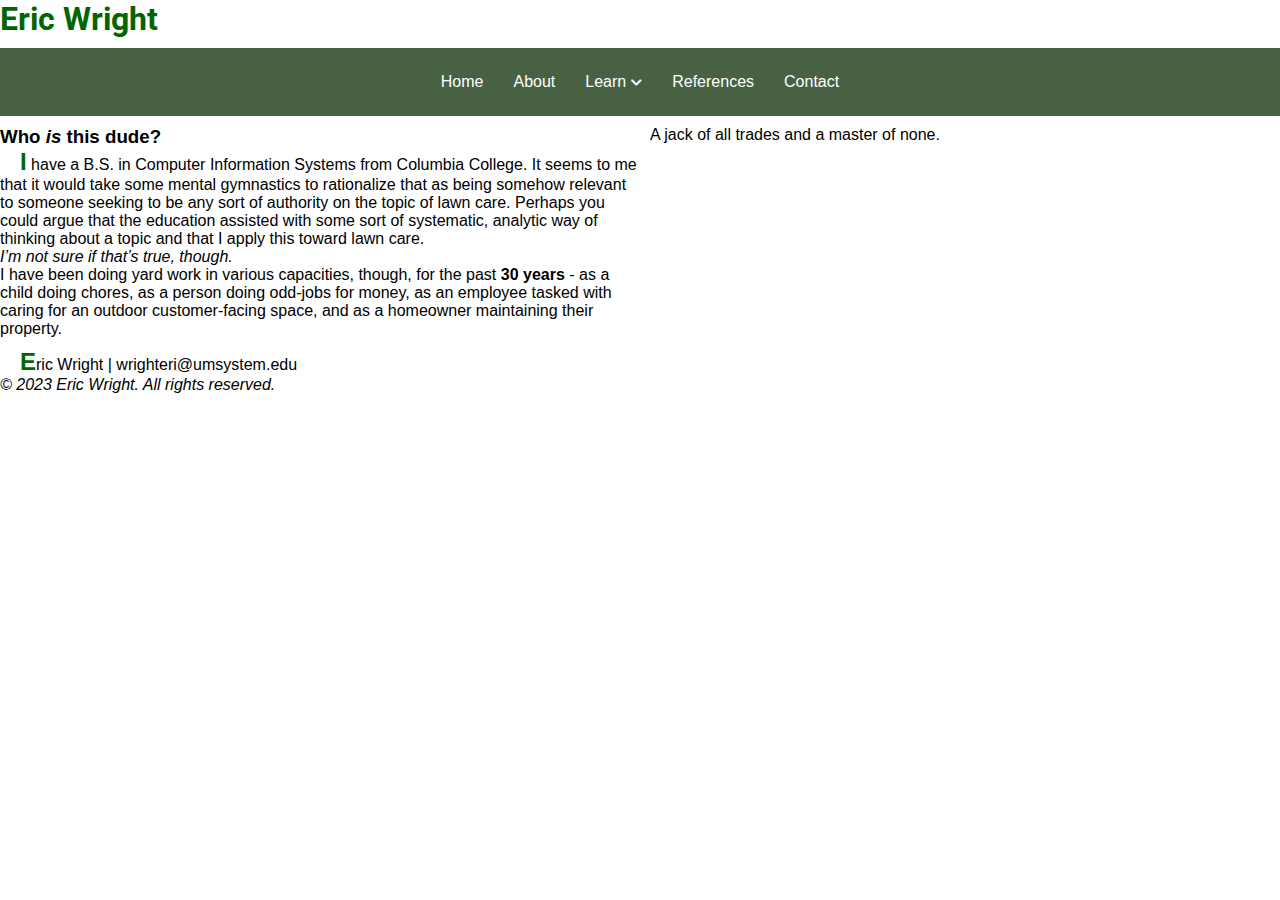
==== islt_7310/about.html @ e7388381 "Add files via upload" ====
<!--
*****************************************************************************

Title:  About Page
Use:  Basic 'About the Author' page.
Author:  Eric Wright
School/Term:  University of Missouri, Summer 2023
Developed: June 16, 2023

******************************************************************************
-->
<!DOCTYPE html>
<html lang="en-US">
<head>
    <link rel="stylesheet" href="https://cdnjs.cloudflare.com/ajax/libs/font-awesome/5.13.0/css/all.min.css">              
    <link rel="preconnect" href="https://fonts.googleapis.com"> 
    <link rel="preconnect" href="https://fonts.gstatic.com" crossorigin> 
    <link href="https://fonts.googleapis.com/css2?family=Roboto&display=swap" rel="stylesheet">
    <link rel="stylesheet" href="nav.css"> 
    <link rel="stylesheet" href="style.css">
    <meta charset="utf-8">
    <meta name="viewport" content="width=device-width, initial-scale=1.0">
    <title>About</title>
</head>
<body>
    <div class="wrapper">
        <header class="box header">
            <h1>Eric Wright</h1>
        </header>
        <nav class="box nav">
                <ul class="menu">
                    <li class="item"><a href="index.html">Home</a></li>
                    <li class="item"><a href="about.html">About</a></li>
                    <li class="item has-submenu"><a href="learn.html">Learn</a>
                        <ul class="submenu">
                            <li class="subitem"><a href="#Link1.html">Link 1</a></li>
                            <li class="subitem"><a href="#Link2.html">Link 2</a></li>
                            <li class="subitem"><a href="#Link3.html">Link 3</a></li>
                        </ul>
                    </li>
                    <li class="item"><a href="references.html">References</a></li>
                    <li class="item"><a href="#contact.html">Contact</a></li>
                    <li class="toggle"><a href="#"><i class="fas fa-bars"></i></a></li>
                </ul>
        </nav>
        <!--<main>-->
            <div class="box content1">
                <h3>Who <em>is</em> this dude?</h3>
                <p>
                    I have a B.S. in Computer Information Systems from Columbia College. It seems to me that it would take some mental gymnastics to rationalize that as being somehow relevant to someone seeking to be any sort of authority on the topic of lawn care. Perhaps you could argue that the education assisted with some sort of systematic, analytic way of thinking about a topic and that I apply this toward lawn care. 
                    <br>
                    <em>I’m not sure if that’s true, though.</em>
                    <br>
                    I have been doing yard work in various capacities, though, for the past <strong>30 years</strong> - as a child doing chores, as a person doing odd-jobs for money, as an employee tasked with caring for an outdoor customer-facing space, and as a homeowner maintaining their property.
                </p>
            </div>
            <div class="box content2">
                <blockquote>
                    A jack of all trades and a master of none.
                </blockquote>
                <a href="WrightResume.pdf">Link to my resume.</a>
            </div>
        <!--</main>-->
        <footer class="box footer">
            <p>
                Eric Wright | wrighteri@umsystem.edu
                <br>
                <em>&copy; 2023 Eric Wright. All rights reserved.</em>
            </p>
        </footer>
    </div>
    <script src="script.js"></script>    
</body>
</html>
---- islt_7310/nav.css ----
/* Basic styling */
* {
    box-sizing: border-box;
    padding: 0;
    margin: 0;
}
body {
    font-family: sans-serif;
    font-size: 16px;
}
nav {
    background: #486143;
    padding: 0 15px;
}
a {
    color: white;
    text-decoration: none;
}
.menu,
.submenu {   
    list-style-type: none;
}
/*.logo {
    font-size: 20px;
    padding: 7.5px 10px 7.5px 0;
}*/
.item {
    padding: 10px;
}
/*.item.button {
    padding: 9px 5px;
}*/
/*.item:not(.button) a:hover,*/
.item a:hover,
.item a:hover::after {
    color: #ccc;
}

/* Mobile menu */
.menu {
    display: flex;
    flex-wrap: wrap;
    justify-content: space-between;
    align-items: center;
}
.menu li a {
    display: block;
    padding: 15px 5px;
}
.menu li.subitem a {
    padding: 15px;
}
.toggle {
    order: 1;
    font-size: 20px;
}
/*.item.button {
    order: 2;
}*/
.item {
    order: /*3*/2;
    width: 100%;
    text-align: center;
    display: none;
}
.active .item {
    display: block;
}
/*.button.secondary { /*divider between buttons and menu links 
    border-bottom: 1px #444 solid;
}*/
/* Submenu up from mobile screens */
.submenu {
    display: none;
}
.submenu-active .submenu {
   display: block;
}
.has-submenu i {
    font-size: 12px;
}
.has-submenu > a::after {
    font-family: "Font Awesome 5 Free";
    font-size: 12px;
    line-height: 16px;
    font-weight: 900; 
    content: "\f078";
    color: white;
    padding-left: 5px;
}
.subitem a {
    padding: 10px 15px;
}
.submenu-active {
    background-color: #409658;
    border-radius: 3px;
}

/* Tablet menu */
@media all and (min-width: 700px) {
    .menu {
        justify-content: center;
    }
    /*.logo {
        flex: 1;
    }*/
    /*.item.button {
        width: auto;
        order: 1;
        display: block;
    }*/
    .toggle {
        flex: 1;
        text-align: right;
        order: /*2*/1;
    }
    /* Button up from tablet screen */
    /*.menu li.button a {
        padding: 10px 15px;
        margin: 5px 0;
    }
    .button a {
        background: #0080ff;
        border: 1px royalblue solid;
    }
    .button.secondary {
        border: 0;
    }
    .button.secondary a {
        background: transparent;
        border: 1px #0080ff solid;  
    }
    .button a:hover {
        text-decoration: none;
    }
    .button:not(.secondary) a:hover {
        background: royalblue;
        border-color: darkblue;
    }*/
}    
/* Desktop menu */
@media all and (min-width: 960px) {
    .menu {
        align-items: flex-start;     
        flex-wrap: nowrap;
        background: none;
    }
    /*.logo {
        order: 0;
    }*/
    .item {
        order: 1;
        position: relative;
        display: block; 
        width: auto;
    }
    /*.button {
        order: 2;
    }*/
    .submenu-active .submenu {
        display: block;
        position: absolute;
        left: 0;
        top: 68px;
        background: #111;
    }
    .toggle {
        display: none;
    }
    .submenu-active {
        border-radius: 0;
    }
}
---- islt_7310/style.css ----
h1{color: #006600;}
p:first-of-type::first-letter{
    font-size: 150%;
    font-weight: bold;
    color: #006600;
}
p{
    text-indent: 20px;
}
div {
    border:none;  
  }
  #footer {
    bottom: 0;
    width: 100%;
   }
.header {
    grid-area: header;
    font-family: 'Roboto', sans-serif;
}
.nav {
    grid-area: nav;
}
.content1 {
    grid-area: content1;
}
.content2 {
    grid-area: content2;
}
.footer {
    grid-area: footer;
}
.wrapper {
    display:grid;
    grid-gap: 10px;
    grid-template-areas:
    "header"
    "nav"
    "content1"
    "content2"
    "footer"
}
@media screen and (min-width: 421px) {
   .wrapper {
    grid-template-columns: 50% auto;
    grid-template-areas:
    "header header"
    "nav nav"
    "content1 content2"
    "footer footer";
   }
}
/*@media screen and (max-width: 420px) {
    .wrapper {
     grid-template-columns: 100%;
     grid-template-areas:
     "header"
     "nav"
     "content1"
     "content2"
     "footer";
    }
 }*/
 @media print {
    .nav {
        display: none;
    }
    body {
        color: #000;
        font-family: 'Times New Roman', serif;
    }
    .header h1{
        grid-area: header;
        font-family: 'Roboto', sans-serif;
    }
    @page {
        margin: 1in;;
    }
 }
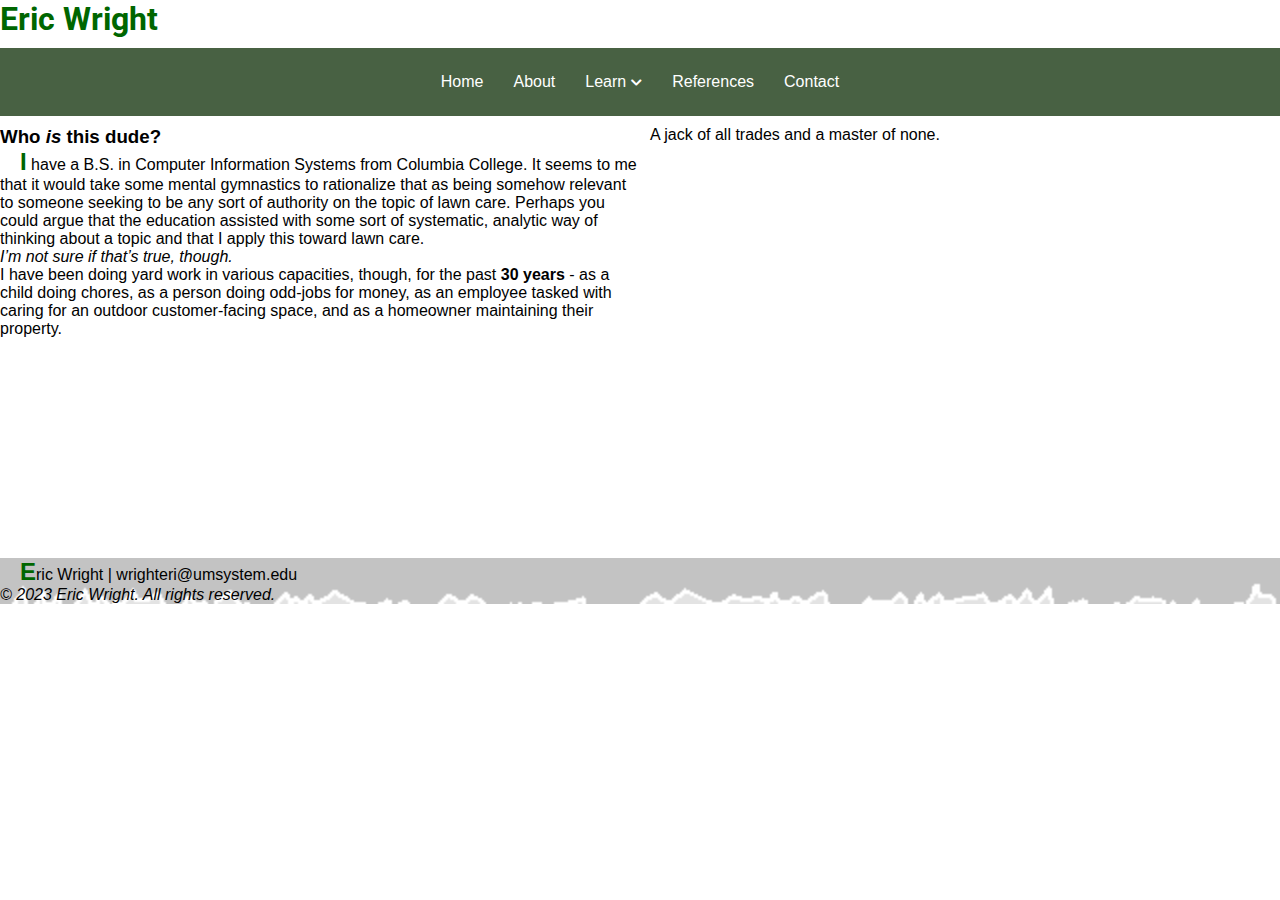
==== commit 5fe9eb35: "Add files via upload" ====
--- a/islt_7310/about.html
+++ b/islt_7310/about.html
@@ -59,6 +59,7 @@
                     A jack of all trades and a master of none.
                 </blockquote>
                 <a href="WrightResume.pdf">Link to my resume.</a>
+                <iframe src="https://www.youtube.com/embed/sN3-5eGsGC4" width="250" height="400" title="video resume" frameborder="0" allowfullscreen></iframe>
             </div>
         <!--</main>-->
         <footer class="box footer">
--- a/islt_7310/style.css
+++ b/islt_7310/style.css
@@ -29,6 +29,16 @@
 }
 .footer {
     grid-area: footer;
+    background-image: url("images/footer_back.png");
+    background-size: cover;
+}
+#contact_icons{
+    width: 16px;
+}
+#contact_icons:hover{
+    width:24px;
+    -webkit-transition:width 0.3s linear 0s;
+    transition: width 0.3s linear 0s;
 }
 .wrapper {
     display:grid;
@@ -65,15 +75,25 @@
     .nav {
         display: none;
     }
-    body {
-        color: #000;
+    body,
+    .box, 
+    .header h1, 
+    .content1, 
+    .content2, 
+    .footer,
+    p:first-of-type::first-letter,
+    a
+     {
+        color: #000; 
         font-family: 'Times New Roman', serif;
     }
     .header h1{
-        grid-area: header;
         font-family: 'Roboto', sans-serif;
     }
+    a[href]:after {
+		content: ' [' attr(href) ']';
+	}
     @page {
-        margin: 1in;;
+        margin: 1in 1in 1in 1in;
     }
  }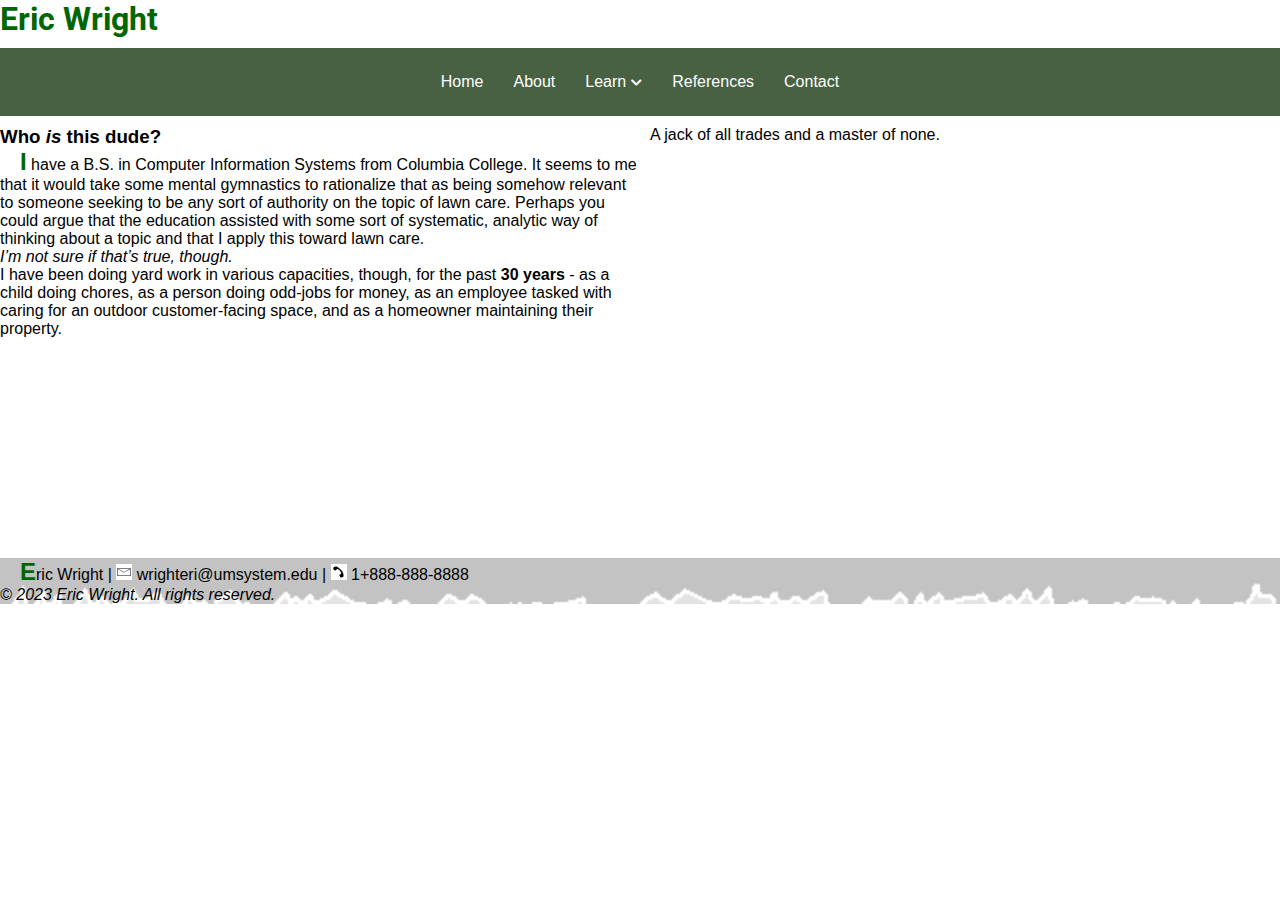
==== commit 3a30078f: "Add files via upload" ====
--- a/islt_7310/about.html
+++ b/islt_7310/about.html
@@ -64,7 +64,7 @@
         <!--</main>-->
         <footer class="box footer">
             <p>
-                Eric Wright | wrighteri@umsystem.edu
+                Eric Wright | <img id="contact_icons" src="images/mail.png" alt="email"> wrighteri@umsystem.edu | <img id="contact_icons" src="images/phone.png" alt="phone"> 1+888-888-8888
                 <br>
                 <em>&copy; 2023 Eric Wright. All rights reserved.</em>
             </p>
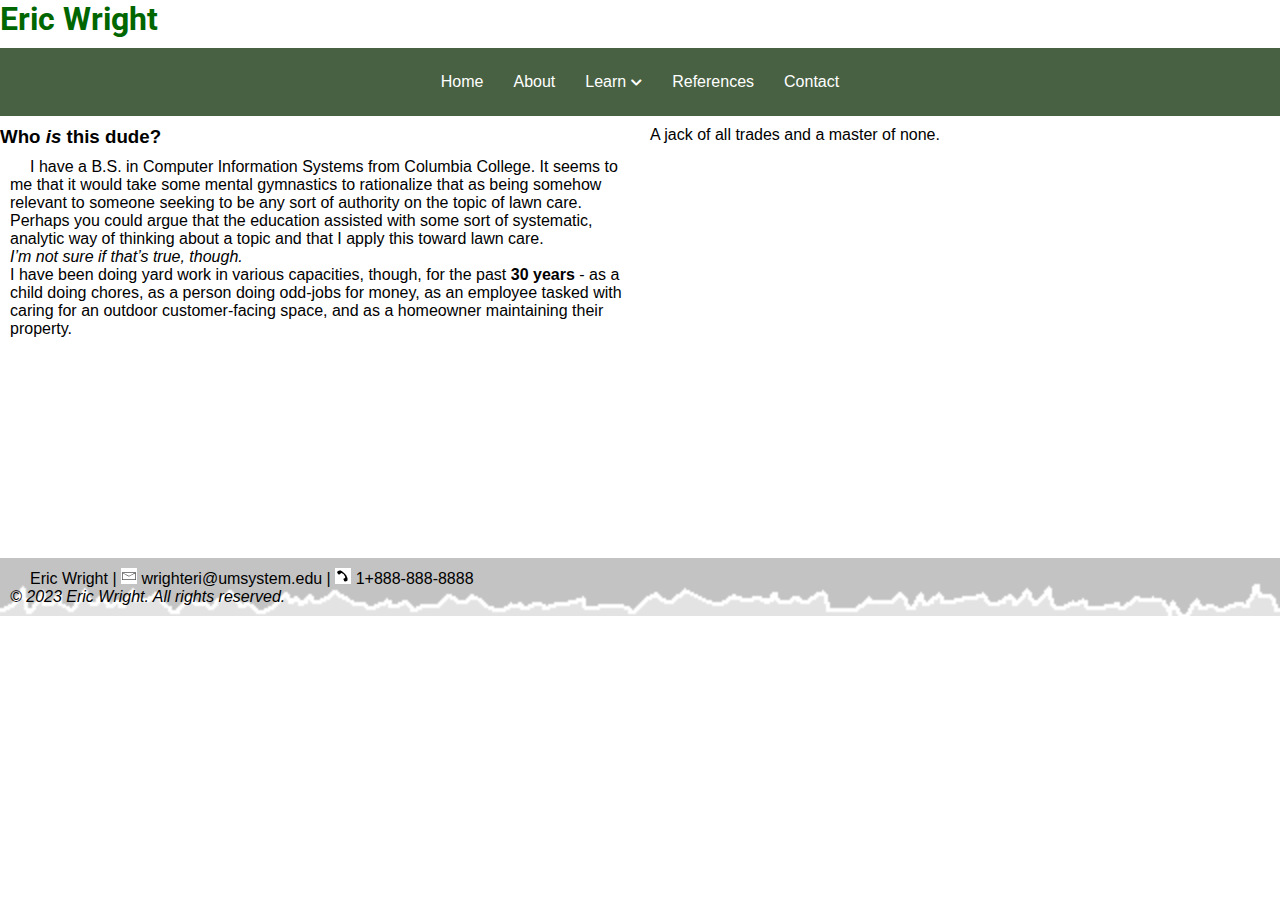
==== commit 169fc14d: "Add files via upload" ====
--- a/islt_7310/about.html
+++ b/islt_7310/about.html
@@ -16,6 +16,7 @@
     <link rel="preconnect" href="https://fonts.googleapis.com"> 
     <link rel="preconnect" href="https://fonts.gstatic.com" crossorigin> 
     <link href="https://fonts.googleapis.com/css2?family=Roboto&display=swap" rel="stylesheet">
+    <link rel="shortcut icon" type="image/x-icon" href="images/favicon.ico">
     <link rel="stylesheet" href="nav.css"> 
     <link rel="stylesheet" href="style.css">
     <meta charset="utf-8">
@@ -28,20 +29,20 @@
             <h1>Eric Wright</h1>
         </header>
         <nav class="box nav">
-                <ul class="menu">
-                    <li class="item"><a href="index.html">Home</a></li>
-                    <li class="item"><a href="about.html">About</a></li>
-                    <li class="item has-submenu"><a href="learn.html">Learn</a>
-                        <ul class="submenu">
-                            <li class="subitem"><a href="#Link1.html">Link 1</a></li>
-                            <li class="subitem"><a href="#Link2.html">Link 2</a></li>
-                            <li class="subitem"><a href="#Link3.html">Link 3</a></li>
-                        </ul>
-                    </li>
-                    <li class="item"><a href="references.html">References</a></li>
-                    <li class="item"><a href="#contact.html">Contact</a></li>
-                    <li class="toggle"><a href="#"><i class="fas fa-bars"></i></a></li>
-                </ul>
+            <ul class="menu">
+                <li class="item"><a href="index.html">Home</a></li>
+                <li class="item"><a href="about.html">About</a></li>
+                <li class="item has-submenu"><a href="#learn">Learn</a>
+                    <ul class="submenu">
+                        <li class="subitem"><a href="learn.html#section-1">Philosophy</a></li>
+                        <li class="subitem"><a href="learn.html#section-2">Methods & Tools</a></li>
+                        <li class="subitem"><a href="learn.html#section-3">Inputs</a></li>
+                    </ul>
+                </li>
+                <li class="item"><a href="references.html">References</a></li>
+                <li class="item"><a href="#contact.html">Contact</a></li>
+                <li class="toggle"><a href="#"><i class="fas fa-bars"></i></a></li>
+            </ul>
         </nav>
         <!--<main>-->
             <div class="box content1">
--- a/islt_7310/style.css
+++ b/islt_7310/style.css
@@ -1,11 +1,7 @@
 h1{color: #006600;}
-p:first-of-type::first-letter{
-    font-size: 150%;
-    font-weight: bold;
-    color: #006600;
-}
 p{
     text-indent: 20px;
+    padding: 10px;
 }
 div {
     border:none;  
@@ -40,6 +36,21 @@
     -webkit-transition:width 0.3s linear 0s;
     transition: width 0.3s linear 0s;
 }
+p a:link {
+    text-decoration: none;
+    color: #006600;
+  }
+p a:visited {
+    text-decoration: none;
+    color: #074407;
+  }
+p a:hover {
+    text-decoration: underline;
+  }
+p a:active {
+    text-decoration: underline;
+    color: #12ce12;
+  }
 .wrapper {
     display:grid;
     grid-gap: 10px;
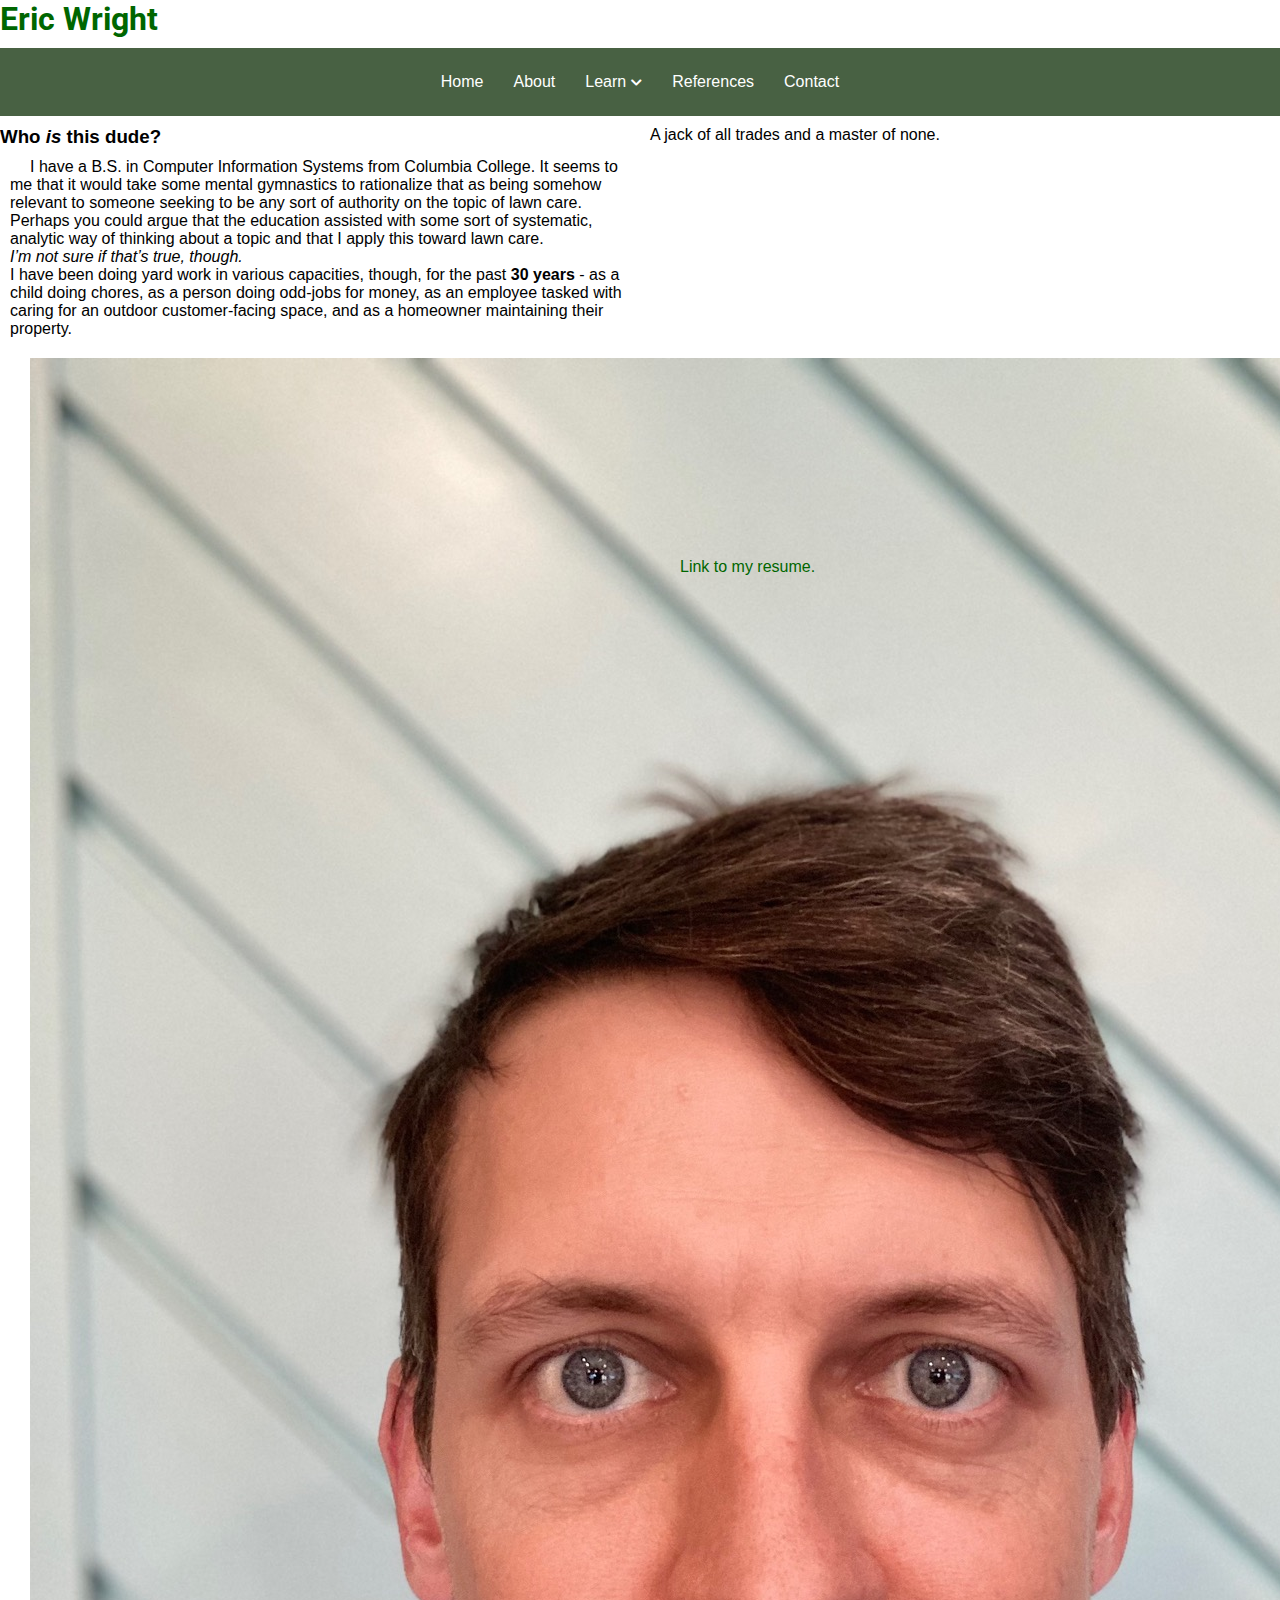
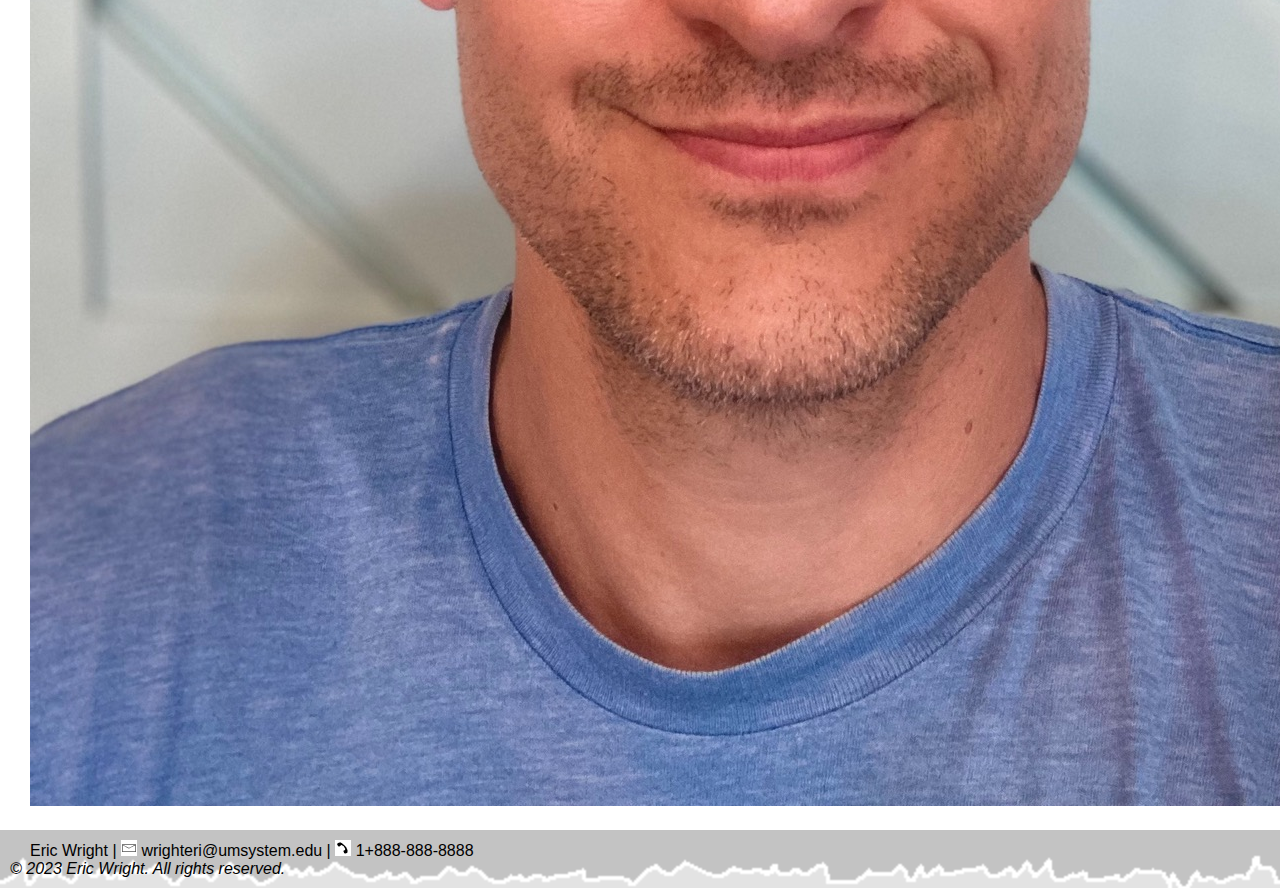
==== commit 247c8c8d: "Add files via upload" ====
--- a/islt_7310/about.html
+++ b/islt_7310/about.html
@@ -54,13 +54,18 @@
                     <br>
                     I have been doing yard work in various capacities, though, for the past <strong>30 years</strong> - as a child doing chores, as a person doing odd-jobs for money, as an employee tasked with caring for an outdoor customer-facing space, and as a homeowner maintaining their property.
                 </p>
+                <p>
+                    <img id="headsht" src="images/headshot.jpg"
+                </p>
             </div>
             <div class="box content2">
                 <blockquote>
                     A jack of all trades and a master of none.
                 </blockquote>
-                <a href="WrightResume.pdf">Link to my resume.</a>
-                <iframe src="https://www.youtube.com/embed/sN3-5eGsGC4" width="250" height="400" title="video resume" frameborder="0" allowfullscreen></iframe>
+               <iframe src="https://www.youtube.com/embed/sN3-5eGsGC4" width="250" height="400" title="video resume" frameborder="0" allowfullscreen></iframe>
+               <p>
+               <a href="WrightResume.pdf">Link to my resume.</a>
+               </p>
             </div>
         <!--</main>-->
         <footer class="box footer">
--- a/islt_7310/style.css
+++ b/islt_7310/style.css
@@ -35,6 +35,9 @@
     width:24px;
     -webkit-transition:width 0.3s linear 0s;
     transition: width 0.3s linear 0s;
+}
+#headsht{
+    width:200;
 }
 p a:link {
     text-decoration: none;
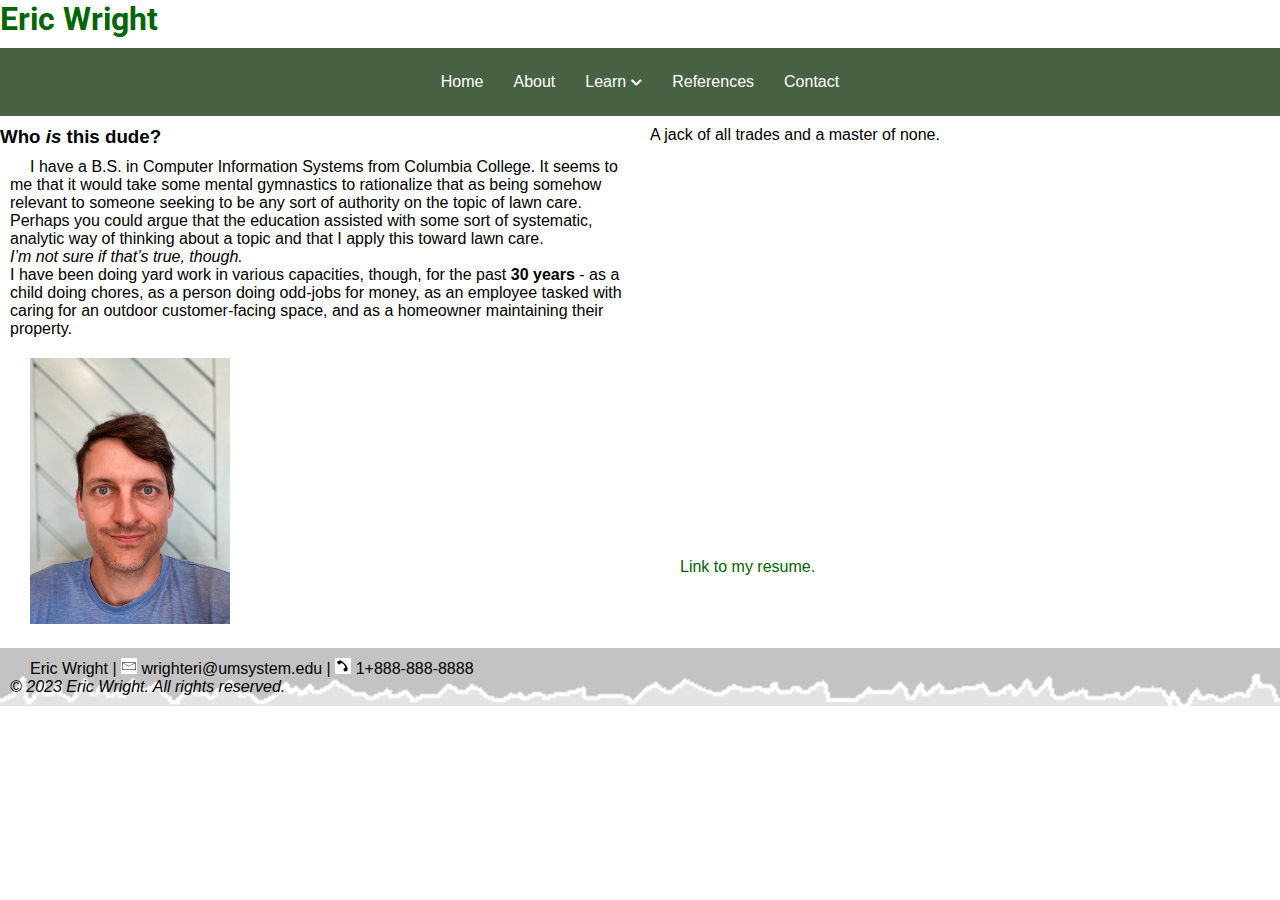
==== commit eb8918c6: "Add files via upload" ====
--- a/islt_7310/about.html
+++ b/islt_7310/about.html
@@ -40,7 +40,7 @@
                     </ul>
                 </li>
                 <li class="item"><a href="references.html">References</a></li>
-                <li class="item"><a href="#contact.html">Contact</a></li>
+                <li class="item"><a href="contact.html">Contact</a></li>
                 <li class="toggle"><a href="#"><i class="fas fa-bars"></i></a></li>
             </ul>
         </nav>
@@ -55,7 +55,7 @@
                     I have been doing yard work in various capacities, though, for the past <strong>30 years</strong> - as a child doing chores, as a person doing odd-jobs for money, as an employee tasked with caring for an outdoor customer-facing space, and as a homeowner maintaining their property.
                 </p>
                 <p>
-                    <img id="headsht" src="images/headshot.jpg"
+                    <img id="headsht" src="images/headshot.jpg">
                 </p>
             </div>
             <div class="box content2">
--- a/islt_7310/nav.css
+++ b/islt_7310/nav.css
@@ -92,7 +92,8 @@
     padding: 10px 15px;
 }
 .submenu-active {
-    background-color: #409658;
+    background-color: #111;
+    ;
     border-radius: 3px;
 }
 
--- a/islt_7310/style.css
+++ b/islt_7310/style.css
@@ -37,7 +37,7 @@
     transition: width 0.3s linear 0s;
 }
 #headsht{
-    width:200;
+    width:200px;
 }
 p a:link {
     text-decoration: none;
@@ -64,6 +64,40 @@
     "content2"
     "footer"
 }
+table#table1 {
+    text-align: center;
+    width: 80%;
+    margin-left: 10%;
+    margin-right: 10%;
+    border: 2px solid #000;
+}
+tr:nth-child(odd){
+    background-color: #ddddddcb;
+}
+th {
+    background-color: #074407;
+    color: #fff;
+    text-align: left;
+}
+tr {
+    font-size: 14px;
+}
+td a:link {
+    text-decoration: none;
+    color: #006600;
+  }
+td a:visited {
+    text-decoration: none;
+    color: #074407;
+  }
+td a:hover {
+    text-decoration: underline;
+  }
+td a:active {
+    text-decoration: underline;
+    color: #12ce12;
+  }
+
 @media screen and (min-width: 421px) {
    .wrapper {
     grid-template-columns: 50% auto;
@@ -73,6 +107,14 @@
     "content1 content2"
     "footer footer";
    }
+   table#table1 {
+    width: 70%;
+    margin-left: 15%;
+    margin-right: 15%;
+}
+tr {
+    font-size: 12px;
+}
 }
 /*@media screen and (max-width: 420px) {
     .wrapper {
